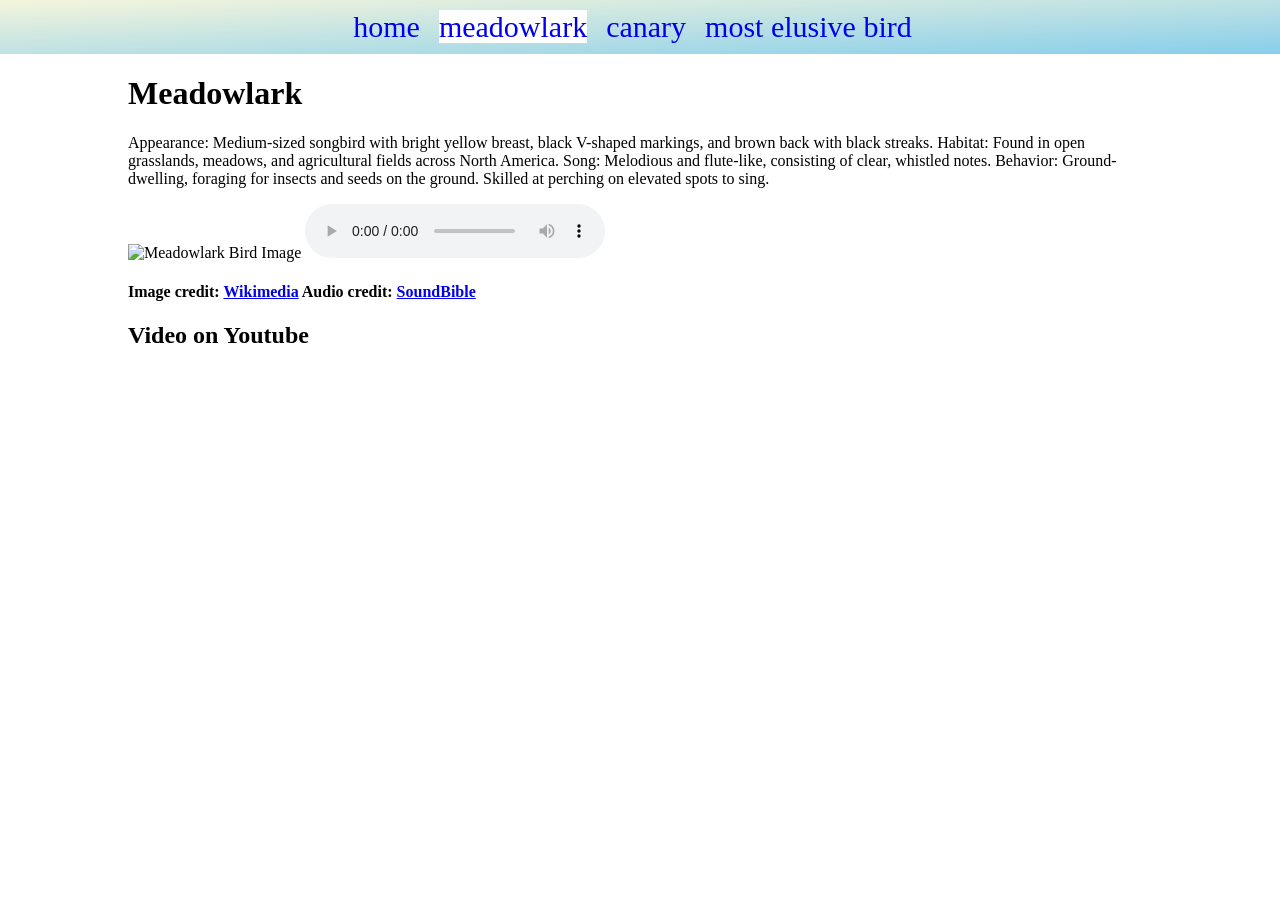
==== meadowlark.html @ e8349354 "Fix the audio link" ====
<!DOCTYPE html>
<html lang="en">

<head>
    <meta charset="UTF-8">
    <meta name="viewport" content="width=device-width, initial-scale=1.0">
    <title>Meadowlark</title>
    <link rel="stylesheet" href="assets/css/style.css">
</head>

<body>
    <nav>
        <ul>
            <li>
                <a href="./index.html">home</a>
            </li>
            <li>
                <a href="./meadowlark.html" class="current-page">meadowlark</a>
            </li>
            <li>
                <a href="./canary.html">canary</a>
            </li>
            <li>
                <a href="./rooster.html">most elusive bird</a>
            </li>
        </ul>
    </nav>
    <main>
        <h1>
            <!-- Bird name here -->
            Meadowlark
        </h1>
        <!-- Description of bird -->
        <p>Appearance: Medium-sized songbird with bright yellow breast, black V-shaped markings, and brown back with
            black streaks.
            Habitat: Found in open grasslands, meadows, and agricultural fields across North America.
            Song: Melodious and flute-like, consisting of clear, whistled notes.
            Behavior: Ground-dwelling, foraging for insects and seeds on the ground. Skilled at perching on elevated
            spots to sing.</p>
        <div>
            <!-- Image of bird -->
            <img src="https://images.unsplash.com/photo-1682431557630-0ccac512319d?w=800&auto=format&fit=crop&q=60&ixlib=rb-4.0.3&ixid=M3wxMjA3fDB8MHxzZWFyY2h8MTR8fE1lYWRvd2xhcmt8ZW58MHx8MHx8fDA%3D"
                alt="Meadowlark Bird Image">

            <!-- Audio of bird -->
            <audio controls>
                <source src="./assets/sounds/meadowlark.mp3" type="audio/mp3">
            </audio>
            <div>
                <h4>Image credit: <a
                        href="https://commons.wikimedia.org/wiki/File:Western_Meadowlark_-_Oregon_-_USA_S4E9863_(23593630930).jpg">Wikimedia</a>
                    Audio credit: <a href="http://soundbible.com/2180-Meadowlark.html">SoundBible</a></h4>
            </div>
        </div>
        <div>
            <h2>Video on Youtube</h2>
            <!-- video iframe here -->
            <iframe width="1473" height="704" src="https://www.youtube.com/embed/3o0FC7aqg94"
                title="Western Meadowlark Singing" frameborder="0"
                allow="accelerometer; autoplay; clipboard-write; encrypted-media; gyroscope; picture-in-picture; web-share"
                allowfullscreen></iframe>
        </div>
    </main>
</body>

</html>
---- assets/css/style.css ----
html,
body {
    margin: 0;
    padding: 0;
}

nav {
    width: 100%;
    background: linear-gradient(to bottom right, beige, skyblue);
    text-align: center;
}

nav ul {
    list-style-type: none;
    margin: 0;
    padding: 10px;
}

nav li {
    display: inline;
    margin-right: 15px;
}

nav a {
    font-size: 30px;
    text-decoration: none;
}

nav a:visited {
    color: blue;
}

nav a:hover {
    color: hotpink;
}

.current-page {
    background-color: white;
}

main {
    margin: 0 10%;
}

iframe {
    width: 800px;
    height: auto;
}
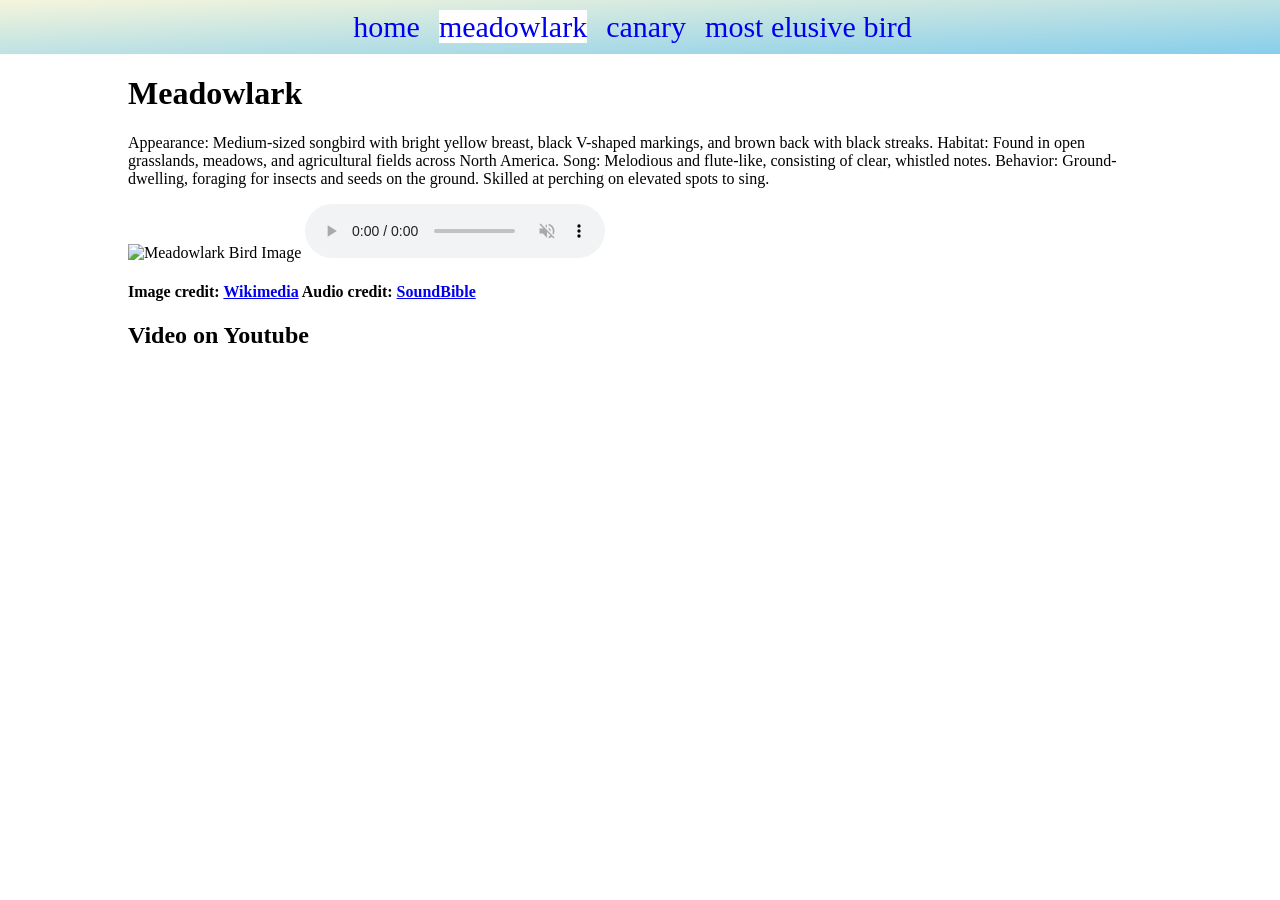
==== commit a5d8eb42: "add autoplay and mute atribute" ====
--- a/meadowlark.html
+++ b/meadowlark.html
@@ -43,7 +43,7 @@
                 alt="Meadowlark Bird Image">
 
             <!-- Audio of bird -->
-            <audio controls>
+            <audio controls autoplay muted>
                 <source src="./assets/sounds/meadowlark.mp3" type="audio/mp3">
             </audio>
             <div>
